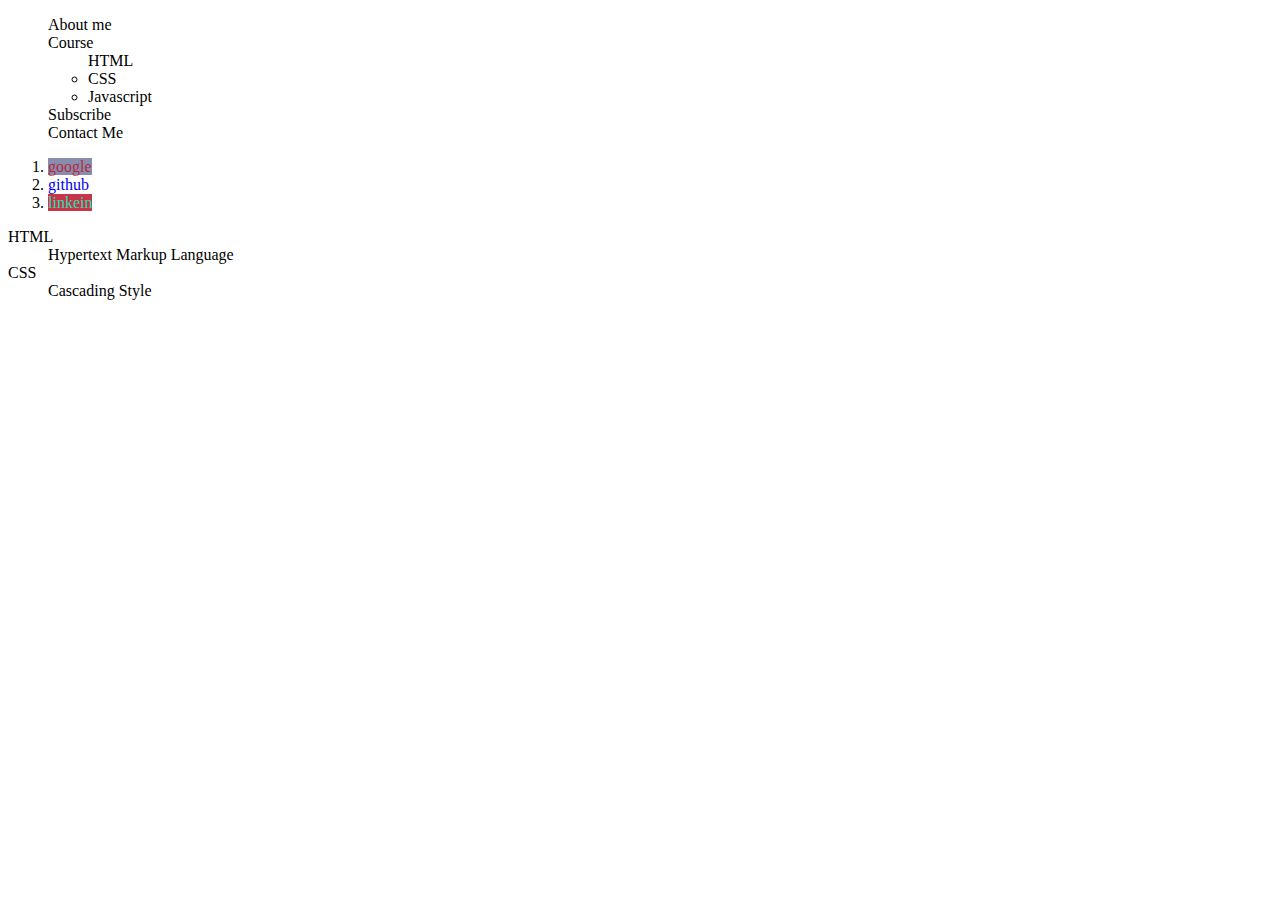
==== lesson 1/index.html @ e8f6f2fa "video update" ====
<!DOCTYPE html>
<html lang="en">
  <head>
    <meta charset="UTF-8" />
    <meta http-equiv="X-UA-Compatible" content="IE=edge" />
    <meta name="viewport" content="width=device-width, initial-scale=1.0" />
    <meta name="keywords" content="HTML,CSS" />
    <meta
      name="description"
      content="Introducing the all-new Mac Studio & Studio Display, iPad Air and iPhone SE. Buy the new iPhone SE, iPad Air, and iPhone 13 Pro & iPhone 13 in two shades of green now. Free delivery. 0% interest for 24 months. Chat for shopping help. Apple Store Pickup."
    />
    <title>I am a coder</title>
    <link rel="stylesheet" href="style.css" />
    <style></style>
    <!-- <STYLE>
        em {
            font-size: 5rem;
            font-style: normal;
        }

        .html-em {
            font-size: 3rem;
            color: rgba(36, 179, 143, 0.625);
        }

        #thisisap {
            font-size: 6.6;
            font-style: italic;
        }

        p.active {
            font-size: 10rem;
            color: rgba(241, 25, 25, 0.652);
            cursor: pointer;
        }
    </STYLE> -->
  </head>

  <body>
    <!-- <u>
        <!-- hello world wo ai ni
    <p>Lorem ipsum dolor sit amet, consectetur adipisicing elit. Molestiae sapiente quam, aliquam, sed sequi ex facilis
        earum, ut commodi iure voluptas quia hic! Doloremque nobis corporis culpa. Natus nemo ut rem! Dolorem id
        obcaecati accusamus saepe cupiditate excepturi tempore unde sapiente ab minima aperiam earum nisi magnam ex
        quod, modi debitis, adipisci eaque. Nemo deserunt blanditiis eos aut assumenda eum nostrum quam, quasi obcaecati
        dolor provident nisi iste reiciendis, recusandae tempore impedit deleniti repellat beatae asperiores est. In,
        corporis. Soluta!</p>
    <p>hello <em class="html-em">HTML</em> <em class="css-em">CSS</em></p>
    <p class="html-em active">haha<strong>ha h</strong>a</p>
    <p id="thisisap">hehehehe</p>
    <p><span class="sp-1"></span>
        <span class="sp-2"></span><span class="sp-3">

        </span><span class="sp-4"></span><span class="sp-5"></span><span class="sp-6"></span>
    </p>
    <p><span class="sp-1"></span><span class="sp-2"></span><span class="sp-3"></span><span class="sp-4"></span><span
            class="sp-5"></span><span class="sp-6"></span><span class="sp-7"></span><span class="sp-8"></span></p>
            <p><span class="sp-1"></span><span class="sp-2"></span><span class="sp-3"></span><span class="sp-4"></span></p>
    <H1>heading 1</H1>
    <h2>heading 2</H2>
    <h3>heading 3</H3>
        <a href="src/assets/about.html">about coffee</a> -->
    
    <ul class="info">
        <li>About me</li>
        <li>Course
           <ul><li>HTML</li>
            <LI>CSS</LI>
            <li>Javascript</li>

           </ul> 
           <li>Subscribe</li>
           <li>Contact Me</li>
        </li>
       
        

    </ul>
<ol>
    <li>
    <a href="https://google.com.au" >google</a>
</li>
<li>
    <a href="https://github.com.au">github</a>
</li>
<li>
    <a href="https://linkein.com" target="_blank" >linkein</a>
    </li>
</ol>
<dl>
    <dt>HTML</dt>
    <dd>Hypertext Markup Language</dd>
    <dt>CSS</dt>
    <dd>Cascading Style</dd>
</dl>
    <!-- <table id="mytable" class="mytable_class">
      <thead>
        <tr>
          <th colspan="2">Expenses</th>
        </tr>
        <tr>
          <th>Category</th>
          <th>Amount</th>
        </tr>
      </thead>
      <tbody>
        <tr>
          <td>Marketing</td>
          <td>$100</td>
        </tr>
        <tr>
          <td>accounting</td>
          <td>$200</td>
        </tr>
      </tbody>
      <tfoot>
        <tr>
          <th>total</th>
          <th>$300</th>
        </tr>
      </tfoot>
    </table> -->
  </body>
</html>
---- lesson 1/style.css ----
table,
th,
td {
  border: 1px solid rgb(104, 28, 28);
  border-collapse: collapse;
  text
}

#mytable {
  color: orange;
}
.mytable_class {
  background: rgba(42, 133, 42, 0.715);
}
/* ul.info li{list-style: none;} */
ul.info>li{
  list-style: none;
}
ul.info>li li:nth-child(1){
  list-style: none;
}
ol li a{
  text-decoration: none;
}
ol li a[target="_blank"]
{color: rgba(0, 255, 200, 0.864);}

ol li a[href*="google"]
{color:rgba(186, 18, 38, 0.843)}

ol li a[href^="httpss"]
{color:rgba(22, 107, 115, 0.925)}

ol li a[href$=".com"]
{background:rgba(186, 18, 38, 0.843)}

ol li a[href*="google"][href$=".com.au"]
{background: rgba(9, 15, 84, 0.479);
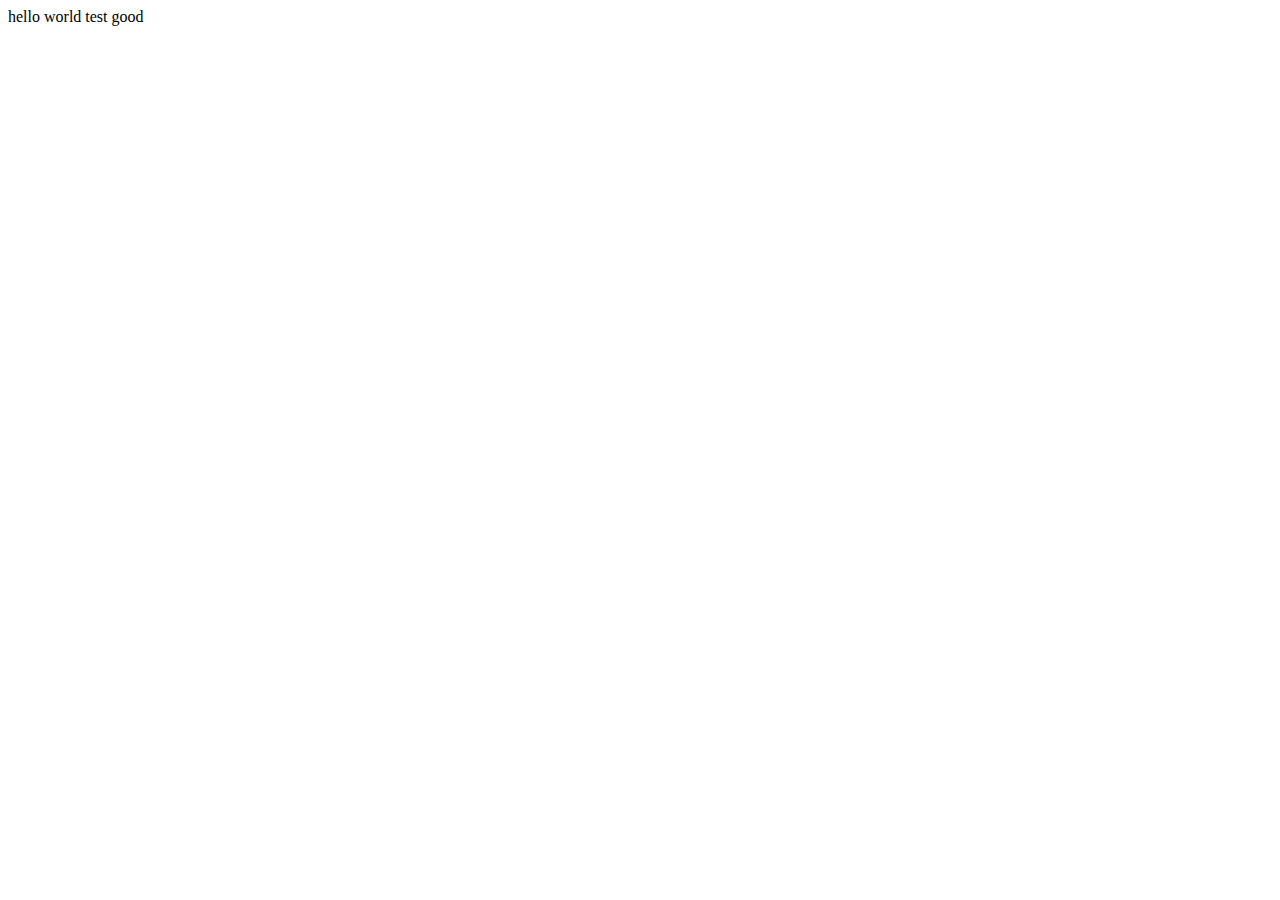
==== commit c9115687: "learn again" ====
--- a/lesson 1/index.html
+++ b/lesson 1/index.html
@@ -4,121 +4,9 @@
     <meta charset="UTF-8" />
     <meta http-equiv="X-UA-Compatible" content="IE=edge" />
     <meta name="viewport" content="width=device-width, initial-scale=1.0" />
-    <meta name="keywords" content="HTML,CSS" />
-    <meta
-      name="description"
-      content="Introducing the all-new Mac Studio & Studio Display, iPad Air and iPhone SE. Buy the new iPhone SE, iPad Air, and iPhone 13 Pro & iPhone 13 in two shades of green now. Free delivery. 0% interest for 24 months. Chat for shopping help. Apple Store Pickup."
-    />
-    <title>I am a coder</title>
-    <link rel="stylesheet" href="style.css" />
-    <style></style>
-    <!-- <STYLE>
-        em {
-            font-size: 5rem;
-            font-style: normal;
-        }
-
-        .html-em {
-            font-size: 3rem;
-            color: rgba(36, 179, 143, 0.625);
-        }
-
-        #thisisap {
-            font-size: 6.6;
-            font-style: italic;
-        }
-
-        p.active {
-            font-size: 10rem;
-            color: rgba(241, 25, 25, 0.652);
-            cursor: pointer;
-        }
-    </STYLE> -->
+    <title>Document</title>
   </head>
-
   <body>
-    <!-- <u>
-        <!-- hello world wo ai ni
-    <p>Lorem ipsum dolor sit amet, consectetur adipisicing elit. Molestiae sapiente quam, aliquam, sed sequi ex facilis
-        earum, ut commodi iure voluptas quia hic! Doloremque nobis corporis culpa. Natus nemo ut rem! Dolorem id
-        obcaecati accusamus saepe cupiditate excepturi tempore unde sapiente ab minima aperiam earum nisi magnam ex
-        quod, modi debitis, adipisci eaque. Nemo deserunt blanditiis eos aut assumenda eum nostrum quam, quasi obcaecati
-        dolor provident nisi iste reiciendis, recusandae tempore impedit deleniti repellat beatae asperiores est. In,
-        corporis. Soluta!</p>
-    <p>hello <em class="html-em">HTML</em> <em class="css-em">CSS</em></p>
-    <p class="html-em active">haha<strong>ha h</strong>a</p>
-    <p id="thisisap">hehehehe</p>
-    <p><span class="sp-1"></span>
-        <span class="sp-2"></span><span class="sp-3">
-
-        </span><span class="sp-4"></span><span class="sp-5"></span><span class="sp-6"></span>
-    </p>
-    <p><span class="sp-1"></span><span class="sp-2"></span><span class="sp-3"></span><span class="sp-4"></span><span
-            class="sp-5"></span><span class="sp-6"></span><span class="sp-7"></span><span class="sp-8"></span></p>
-            <p><span class="sp-1"></span><span class="sp-2"></span><span class="sp-3"></span><span class="sp-4"></span></p>
-    <H1>heading 1</H1>
-    <h2>heading 2</H2>
-    <h3>heading 3</H3>
-        <a href="src/assets/about.html">about coffee</a> -->
-    
-    <ul class="info">
-        <li>About me</li>
-        <li>Course
-           <ul><li>HTML</li>
-            <LI>CSS</LI>
-            <li>Javascript</li>
-
-           </ul> 
-           <li>Subscribe</li>
-           <li>Contact Me</li>
-        </li>
-       
-        
-
-    </ul>
-<ol>
-    <li>
-    <a href="https://google.com.au" >google</a>
-</li>
-<li>
-    <a href="https://github.com.au">github</a>
-</li>
-<li>
-    <a href="https://linkein.com" target="_blank" >linkein</a>
-    </li>
-</ol>
-<dl>
-    <dt>HTML</dt>
-    <dd>Hypertext Markup Language</dd>
-    <dt>CSS</dt>
-    <dd>Cascading Style</dd>
-</dl>
-    <!-- <table id="mytable" class="mytable_class">
-      <thead>
-        <tr>
-          <th colspan="2">Expenses</th>
-        </tr>
-        <tr>
-          <th>Category</th>
-          <th>Amount</th>
-        </tr>
-      </thead>
-      <tbody>
-        <tr>
-          <td>Marketing</td>
-          <td>$100</td>
-        </tr>
-        <tr>
-          <td>accounting</td>
-          <td>$200</td>
-        </tr>
-      </tbody>
-      <tfoot>
-        <tr>
-          <th>total</th>
-          <th>$300</th>
-        </tr>
-      </tfoot>
-    </table> -->
+    hello world test good
   </body>
 </html>
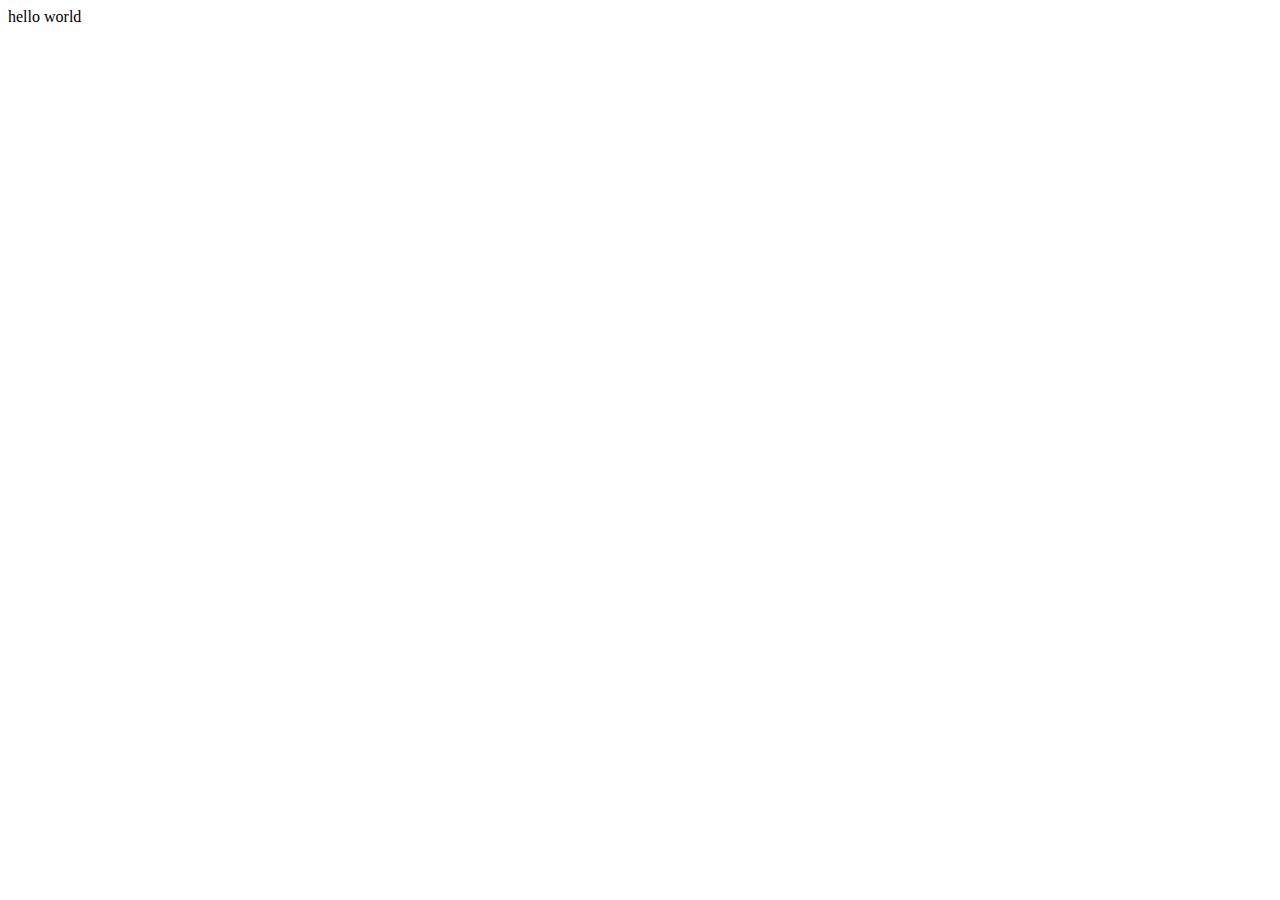
==== commit a8a94ed5: "study again" ====
--- a/lesson 1/index.html
+++ b/lesson 1/index.html
@@ -1,12 +1,12 @@
 <!DOCTYPE html>
 <html lang="en">
-  <head>
-    <meta charset="UTF-8" />
-    <meta http-equiv="X-UA-Compatible" content="IE=edge" />
-    <meta name="viewport" content="width=device-width, initial-scale=1.0" />
-    <title>Document</title>
-  </head>
-  <body>
-    hello world test good
-  </body>
+<head>
+  <meta charset="UTF-8">
+  <meta http-equiv="X-UA-Compatible" content="IE=edge">
+  <meta name="viewport" content="width=device-width, initial-scale=1.0">
+  <title>I am a coder</title>
+</head>
+<body>
+  hello world
+</body>
 </html>
